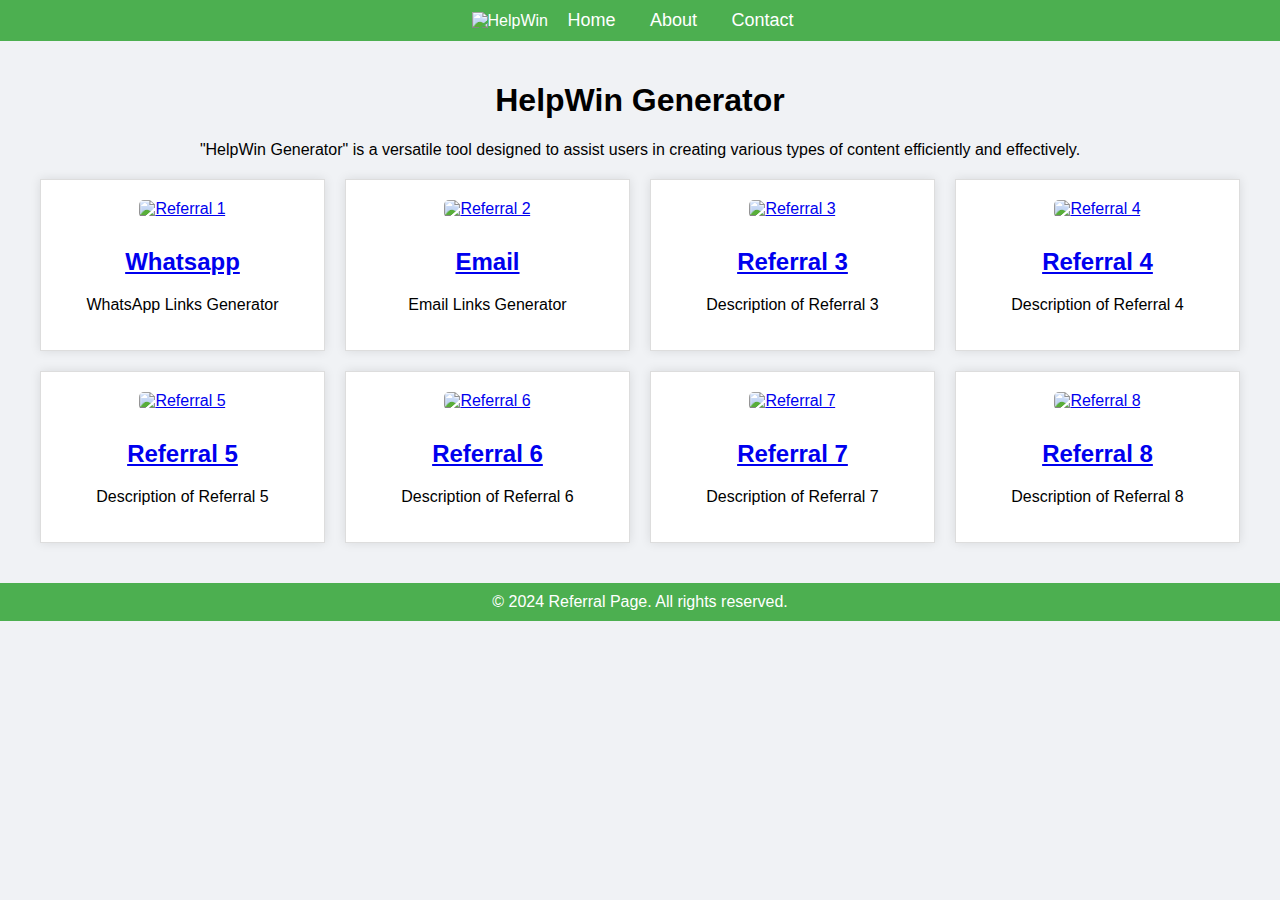
==== index.html @ d17141bf "Update index.html" ====
<!DOCTYPE html>
<html lang="en">
<head>
    <meta charset="UTF-8">
    <meta name="viewport" content="width=device-width, initial-scale=1.0">
    <title>HelpWin Generator</title>
    <style>
        body {
            font-family: Arial, sans-serif;
            padding: 0;
            margin: 0;
            background-color: #f0f2f5;
        }
        header {
            background-color: #4CAF50;
            color: white;
            padding: 10px 0;
            text-align: center;
        }
        header img {
            height: 50px;
            vertical-align: middle;
        }
        header nav {
            display: inline-block;
            vertical-align: middle;
        }
        header nav a {
            color: white;
            text-decoration: none;
            margin: 0 15px;
            font-size: 18px;
        }
        .container {
            padding: 20px;
            max-width: 1200px;
            margin: 0 auto; /* Center the container */
        }
        .boxes {
            display: grid;
            grid-template-columns: repeat(auto-fill, minmax(250px, 1fr));
            gap: 20px;
            margin-top: 20px;
        }
        .box {
            background-color: #ffffff;
            border: 1px solid #ddd;
            padding: 20px;
            text-align: center;
            box-shadow: 0 0 10px rgba(0, 0, 0, 0.1);
            transition: transform 0.3s ease;
            position: relative;
        }
        .box:hover {
            transform: translateY(-5px);
        }
        .box img {
            max-width: 100%;
            height: auto;
            margin-bottom: 10px;
            border-radius: 5px;
            cursor: pointer;
        }
        .box h2 {
            cursor: pointer;
        }
        footer {
            background-color: #4CAF50;
            color: white;
            text-align: center;
            padding: 10px 0;
            margin-top: 20px;
        }

        /* Responsive adjustments */
        @media (max-width: 768px) {
            .boxes {
                grid-template-columns: repeat(2, 1fr);
            }
        }

        @media (max-width: 480px) {
            .boxes {
                grid-template-columns: 1fr;
            }
        }
    </style>
</head>
<body>
    <header>
        <img src="https://www.helpwin.net/helpwin.svg" alt="HelpWin">
        <nav>
            <a href="https://www.helpwin.net">Home</a>
            <a href="#about">About</a>
            <a href="https://www.helpwin.net/contact">Contact</a>
        </nav>
    </header>
    <div class="container">
        <center><h1>HelpWin Generator</h1></center>
        <center><p>"HelpWin Generator" is a versatile tool designed to assist users in creating various types of content efficiently and effectively.</p></center>
        <div class="boxes">
            <div class="box">
                <a href="https://www.helpwin.net/whatsapp" target="_blank">
                    <img src="https://www.helpwin.net/whatsapp.jpg" alt="Referral 1">
                    <h2>Whatsapp</h2>
                </a>
                <p>WhatsApp Links Generator</p>
            </div>
            <div class="box">
                <a href="https://www.helpwin.net/email" target="_blank">
                    <img src="https://www.helpwin.net/email.jpg" alt="Referral 2">
                    <h2>Email</h2>
                </a>
                <p>Email Links Generator</p>
            </div>
            <div class="box">
                <a href="https://www.example.com/referral3" target="_blank">
                    <img src="https://via.placeholder.com/150" alt="Referral 3">
                    <h2>Referral 3</h2>
                </a>
                <p>Description of Referral 3</p>
            </div>
            <div class="box">
                <a href="https://www.example.com/referral4" target="_blank">
                    <img src="https://via.placeholder.com/150" alt="Referral 4">
                    <h2>Referral 4</h2>
                </a>
                <p>Description of Referral 4</p>
            </div>
            <div class="box">
                <a href="https://www.example.com/referral5" target="_blank">
                    <img src="https://via.placeholder.com/150" alt="Referral 5">
                    <h2>Referral 5</h2>
                </a>
                <p>Description of Referral 5</p>
            </div>
            <div class="box">
                <a href="https://www.example.com/referral6" target="_blank">
                    <img src="https://via.placeholder.com/150" alt="Referral 6">
                    <h2>Referral 6</h2>
                </a>
                <p>Description of Referral 6</p>
            </div>
            <div class="box">
                <a href="https://www.example.com/referral7" target="_blank">
                    <img src="https://via.placeholder.com/150" alt="Referral 7">
                    <h2>Referral 7</h2>
                </a>
                <p>Description of Referral 7</p>
            </div>
            <div class="box">
                <a href="https://www.example.com/referral8" target="_blank">
                    <img src="https://via.placeholder.com/150" alt="Referral 8">
                    <h2>Referral 8</h2>
                </a>
                <p>Description of Referral 8</p>
            </div>
        </div>
    </div>
    <footer>
        &copy; 2024 Referral Page. All rights reserved.
    </footer>
</body>
</html>
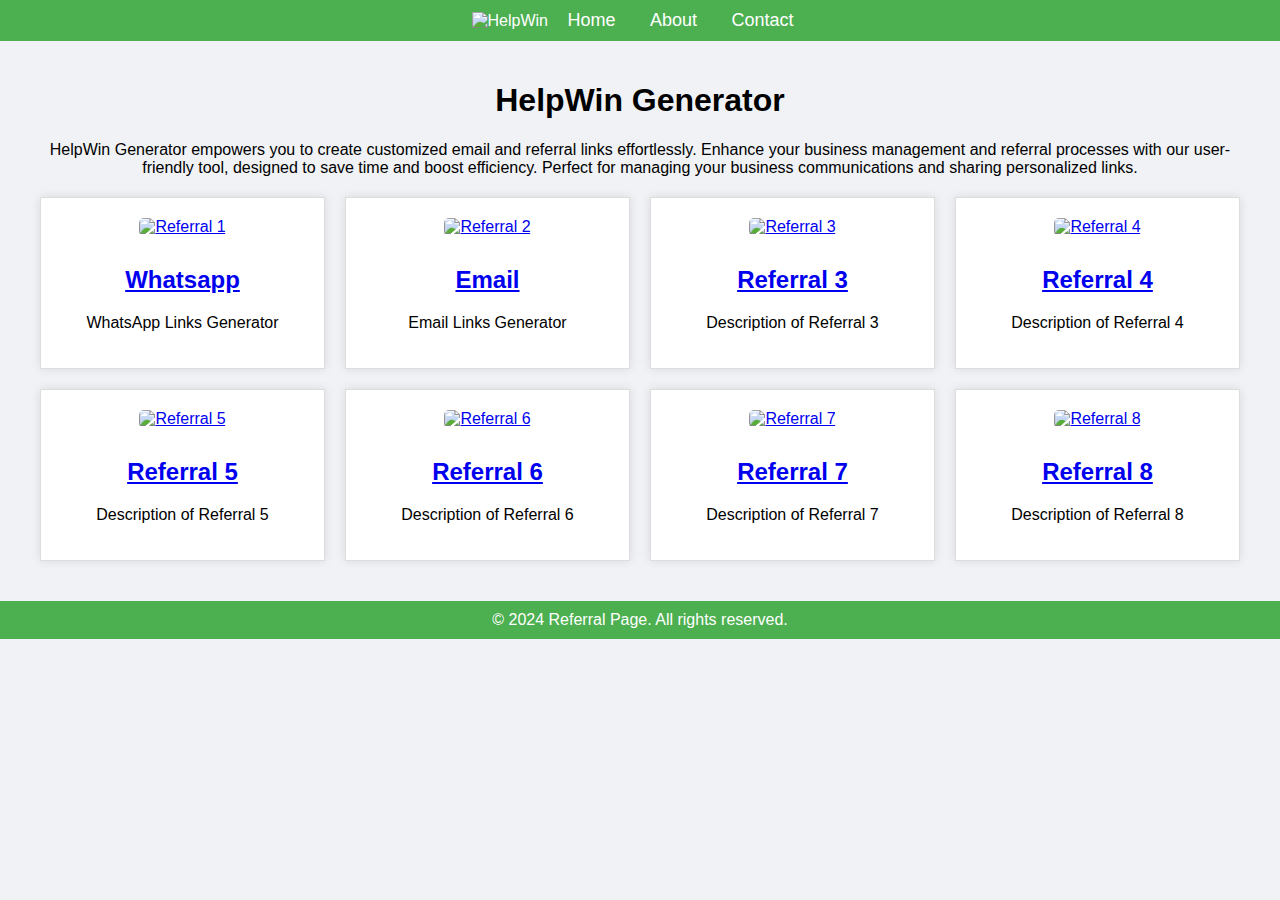
==== commit b2ae6aee: "Update index.html" ====
--- a/index.html
+++ b/index.html
@@ -97,7 +97,7 @@
     </header>
     <div class="container">
         <center><h1>HelpWin Generator</h1></center>
-        <center><p>"HelpWin Generator" is a versatile tool designed to assist users in creating various types of content efficiently and effectively.</p></center>
+        <center><p>HelpWin Generator empowers you to create customized email and referral links effortlessly. Enhance your business management and referral processes with our user-friendly tool, designed to save time and boost efficiency. Perfect for managing your business communications and sharing personalized links.</p></center>
         <div class="boxes">
             <div class="box">
                 <a href="https://www.helpwin.net/whatsapp" target="_blank">
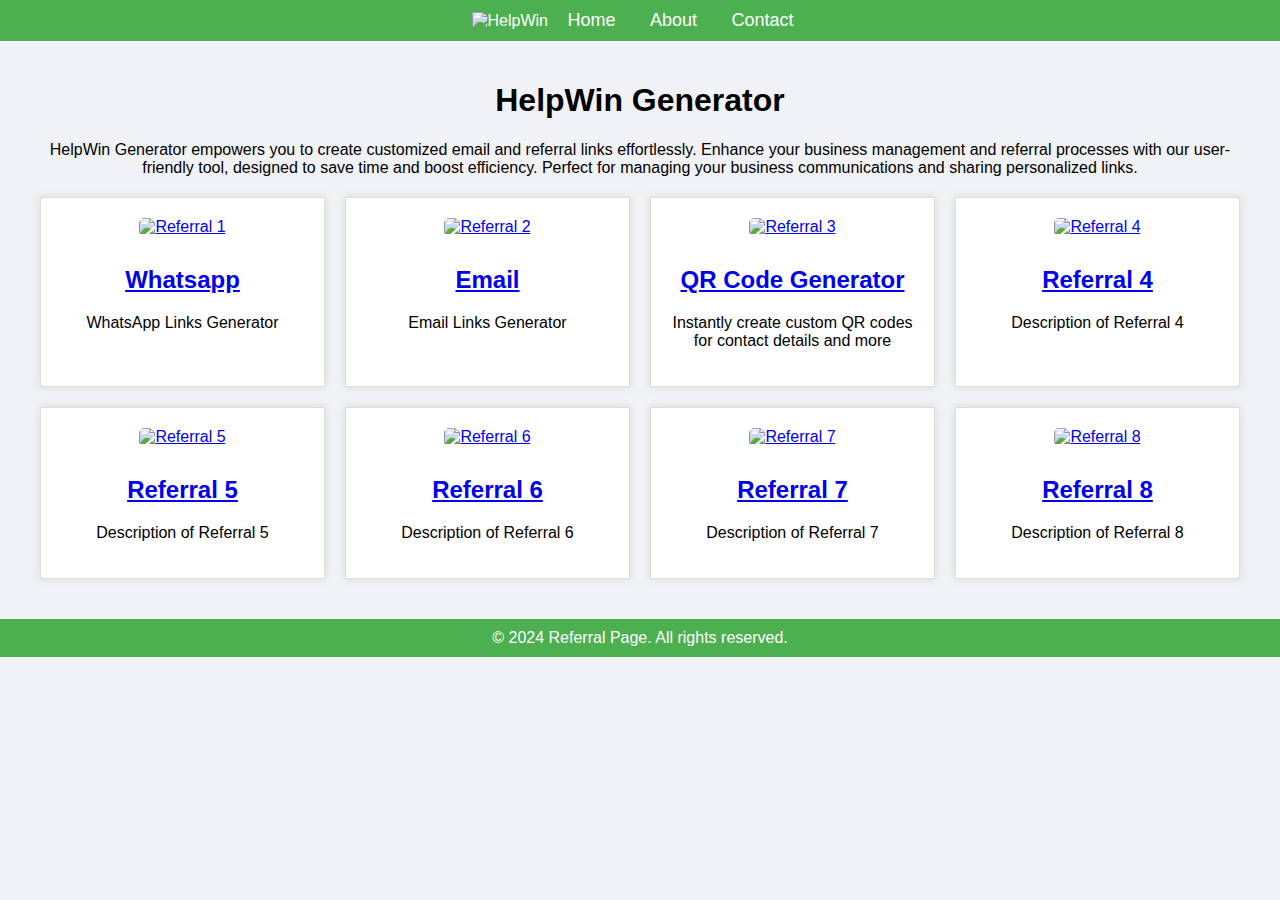
==== commit f5723da5: "Update index.html" ====
--- a/index.html
+++ b/index.html
@@ -114,11 +114,11 @@
                 <p>Email Links Generator</p>
             </div>
             <div class="box">
-                <a href="https://www.example.com/referral3" target="_blank">
-                    <img src="https://via.placeholder.com/150" alt="Referral 3">
-                    <h2>Referral 3</h2>
+                <a href="https://www.helpwin.net/qrcode" target="_blank">
+                    <img src="https://www.helpwin.net/qrcode.jpg" alt="Referral 3">
+                    <h2>QR Code Generator</h2>
                 </a>
-                <p>Description of Referral 3</p>
+                <p>Instantly create custom QR codes for contact details and more</p>
             </div>
             <div class="box">
                 <a href="https://www.example.com/referral4" target="_blank">
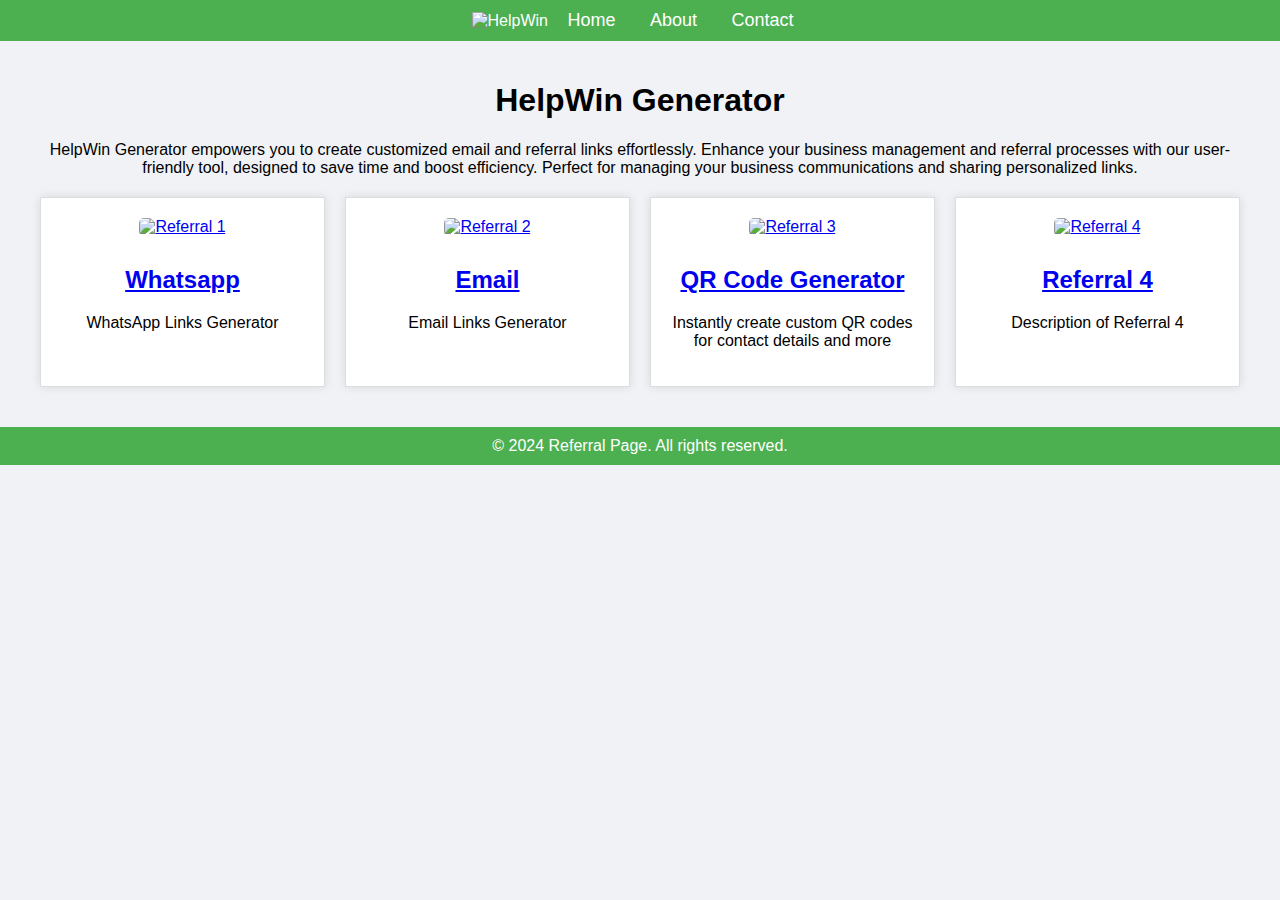
==== commit 1eba9bce: "Update index.html" ====
--- a/index.html
+++ b/index.html
@@ -127,34 +127,6 @@
                 </a>
                 <p>Description of Referral 4</p>
             </div>
-            <div class="box">
-                <a href="https://www.example.com/referral5" target="_blank">
-                    <img src="https://via.placeholder.com/150" alt="Referral 5">
-                    <h2>Referral 5</h2>
-                </a>
-                <p>Description of Referral 5</p>
-            </div>
-            <div class="box">
-                <a href="https://www.example.com/referral6" target="_blank">
-                    <img src="https://via.placeholder.com/150" alt="Referral 6">
-                    <h2>Referral 6</h2>
-                </a>
-                <p>Description of Referral 6</p>
-            </div>
-            <div class="box">
-                <a href="https://www.example.com/referral7" target="_blank">
-                    <img src="https://via.placeholder.com/150" alt="Referral 7">
-                    <h2>Referral 7</h2>
-                </a>
-                <p>Description of Referral 7</p>
-            </div>
-            <div class="box">
-                <a href="https://www.example.com/referral8" target="_blank">
-                    <img src="https://via.placeholder.com/150" alt="Referral 8">
-                    <h2>Referral 8</h2>
-                </a>
-                <p>Description of Referral 8</p>
-            </div>
         </div>
     </div>
     <footer>
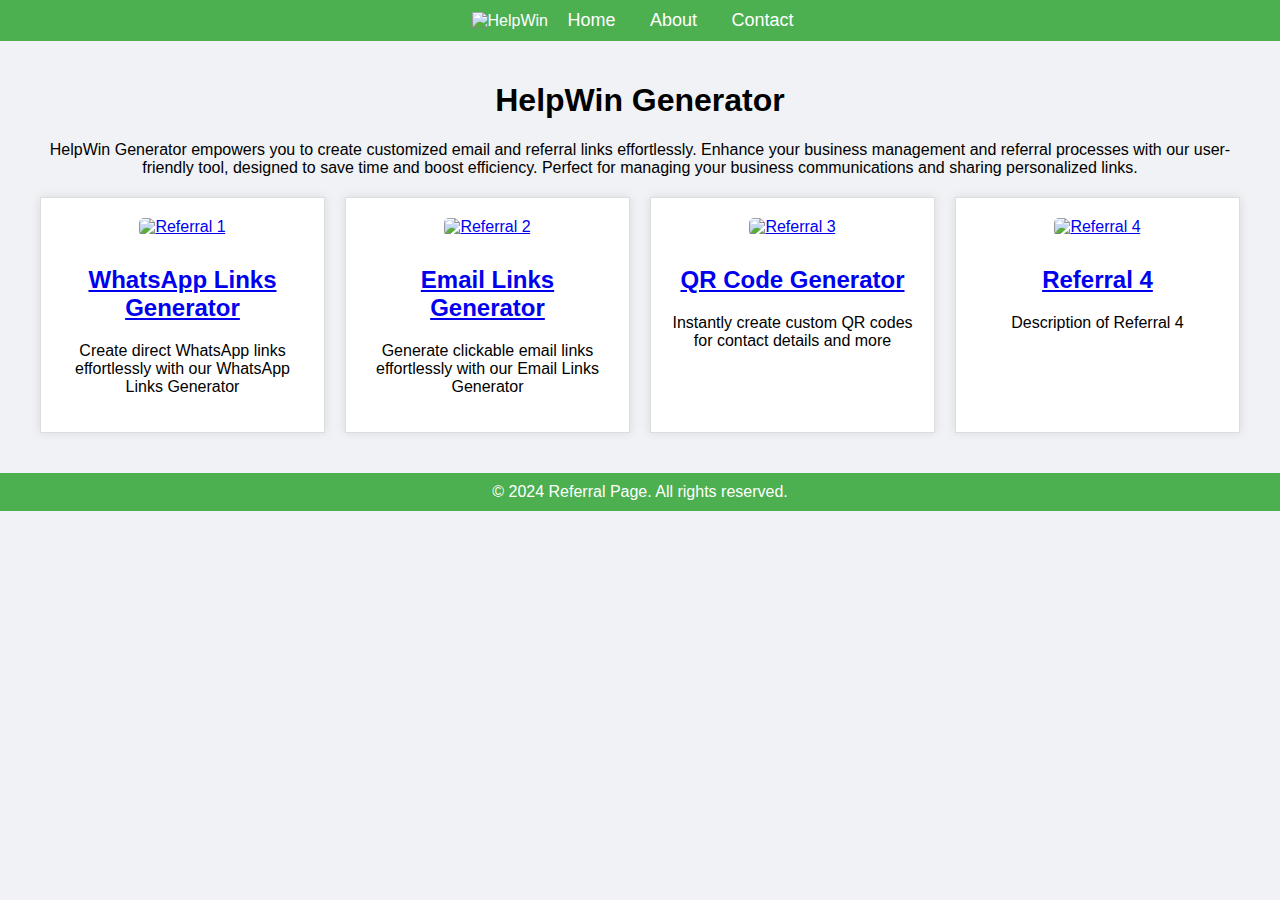
==== commit 3ad7cff8: "Update index.html" ====
--- a/index.html
+++ b/index.html
@@ -102,16 +102,16 @@
             <div class="box">
                 <a href="https://www.helpwin.net/whatsapp" target="_blank">
                     <img src="https://www.helpwin.net/whatsapp.jpg" alt="Referral 1">
-                    <h2>Whatsapp</h2>
+                    <h2>WhatsApp Links Generator</h2>
                 </a>
-                <p>WhatsApp Links Generator</p>
+                <p>Create direct WhatsApp links effortlessly with our WhatsApp Links Generator</p>
             </div>
             <div class="box">
                 <a href="https://www.helpwin.net/email" target="_blank">
                     <img src="https://www.helpwin.net/email.jpg" alt="Referral 2">
-                    <h2>Email</h2>
+                    <h2>Email Links Generator</h2>
                 </a>
-                <p>Email Links Generator</p>
+                <p>Generate clickable email links effortlessly with our Email Links Generator</p>
             </div>
             <div class="box">
                 <a href="https://www.helpwin.net/qrcode" target="_blank">
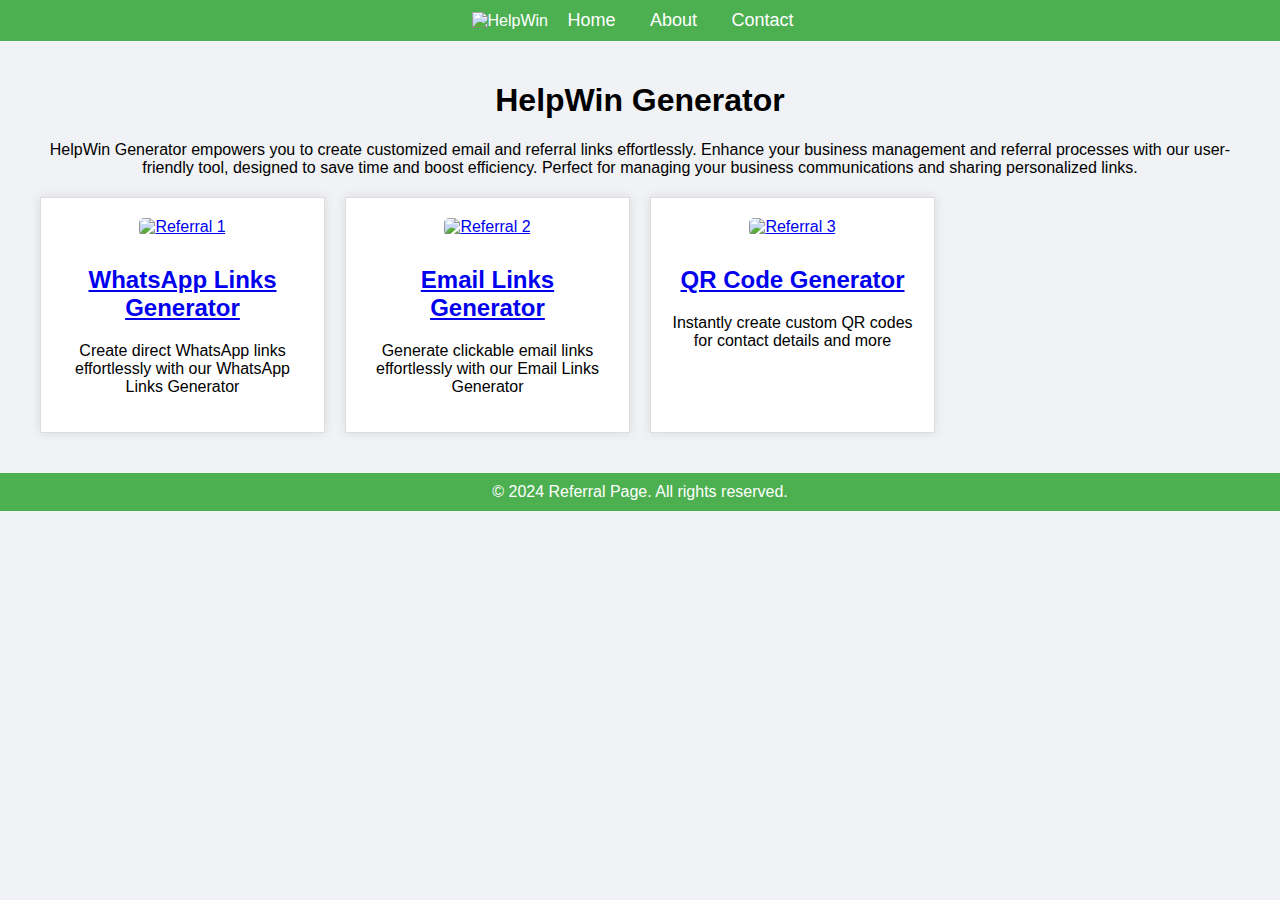
==== commit 445a24f3: "Update index.html" ====
--- a/index.html
+++ b/index.html
@@ -120,13 +120,7 @@
                 </a>
                 <p>Instantly create custom QR codes for contact details and more</p>
             </div>
-            <div class="box">
-                <a href="https://www.example.com/referral4" target="_blank">
-                    <img src="https://via.placeholder.com/150" alt="Referral 4">
-                    <h2>Referral 4</h2>
-                </a>
-                <p>Description of Referral 4</p>
-            </div>
+            
         </div>
     </div>
     <footer>
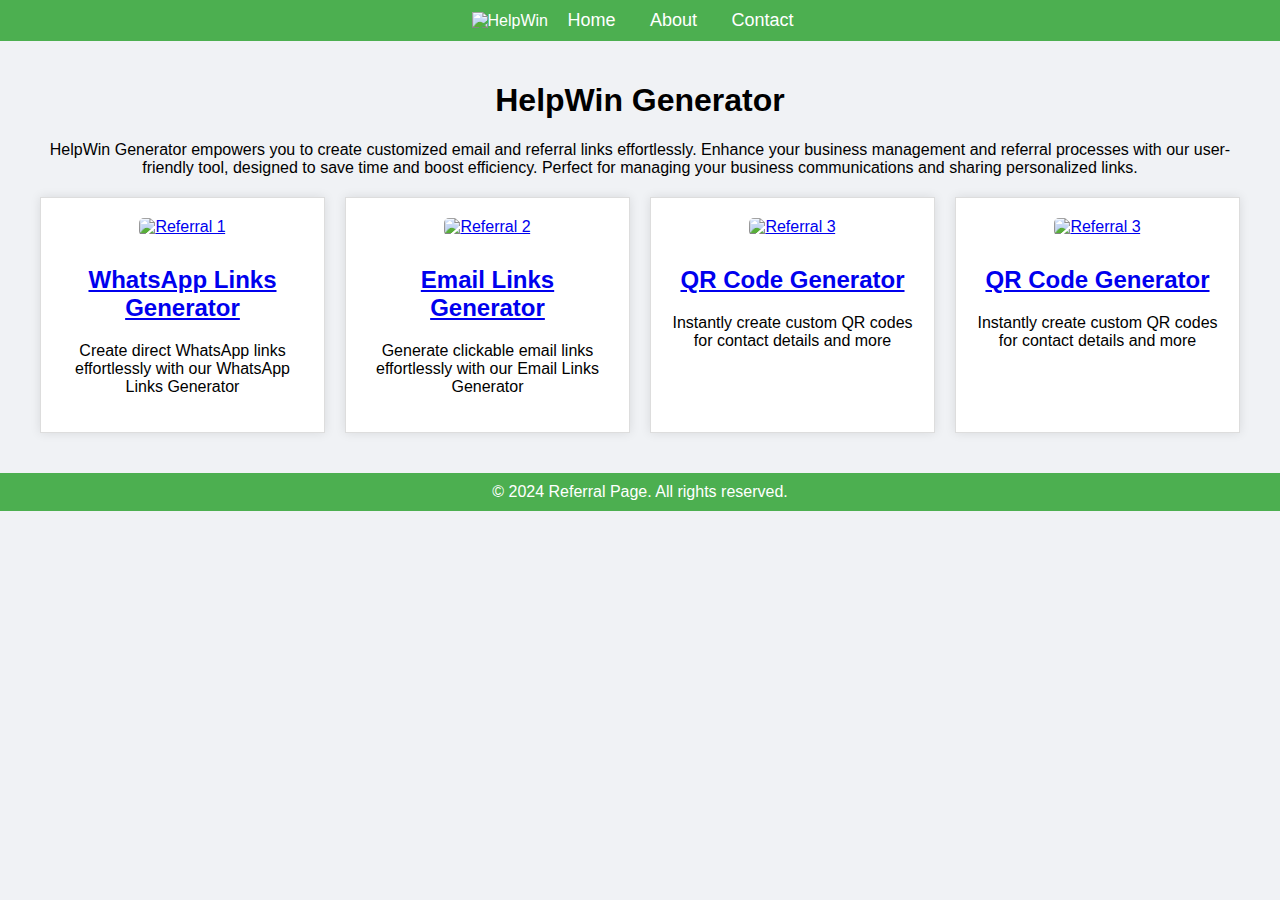
==== commit 9526c815: "Update index.html" ====
--- a/index.html
+++ b/index.html
@@ -120,7 +120,13 @@
                 </a>
                 <p>Instantly create custom QR codes for contact details and more</p>
             </div>
-            
+            <div class="box">
+                <a href="https://www.helpwin.net/qrcode" target="_blank">
+                    <img src="https://www.helpwin.net/qrcode.jpg" alt="Referral 3">
+                    <h2>QR Code Generator</h2>
+                </a>
+                <p>Instantly create custom QR codes for contact details and more</p>
+            </div>
         </div>
     </div>
     <footer>
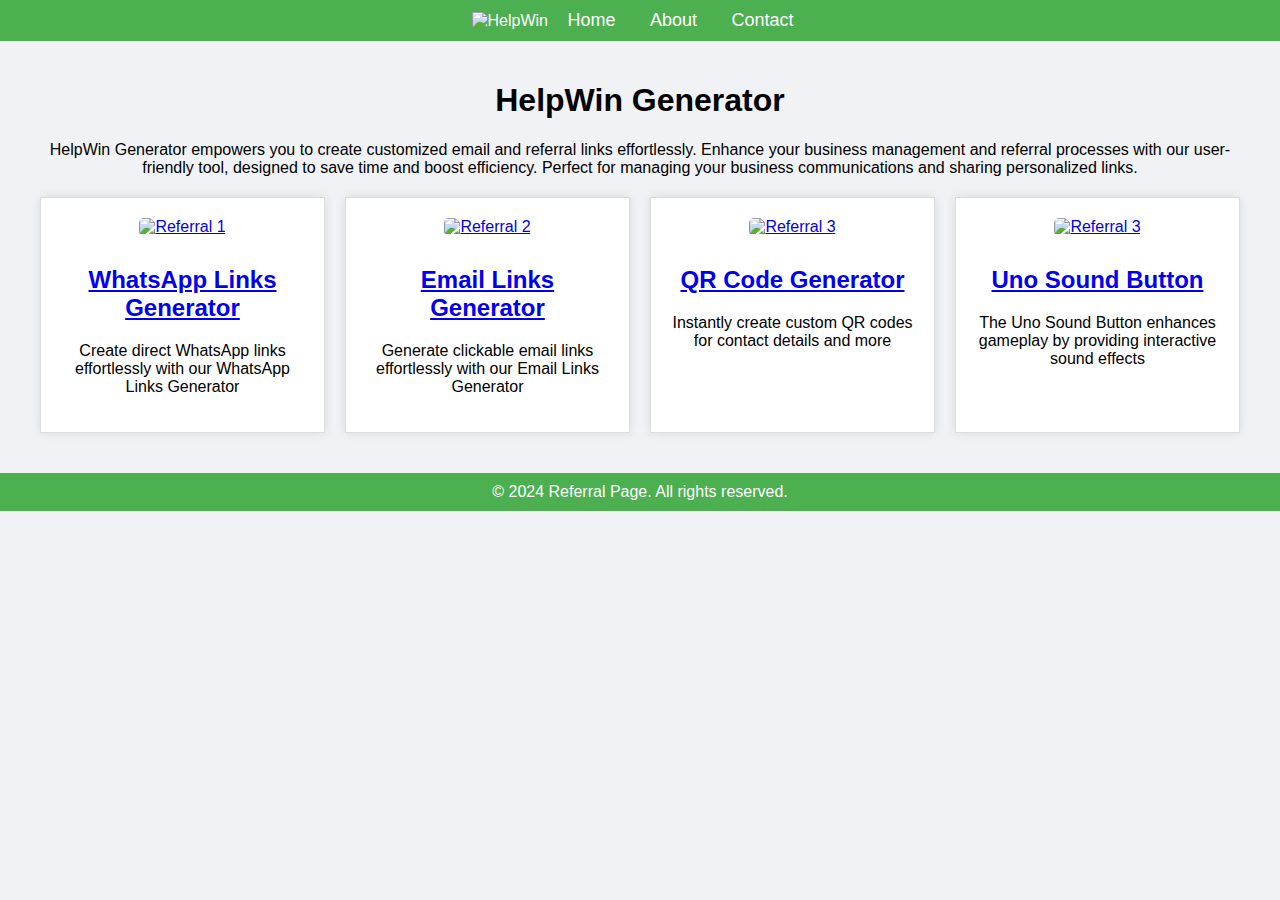
==== commit 253ccbd8: "Update index.html" ====
--- a/index.html
+++ b/index.html
@@ -121,11 +121,11 @@
                 <p>Instantly create custom QR codes for contact details and more</p>
             </div>
             <div class="box">
-                <a href="https://www.helpwin.net/qrcode" target="_blank">
-                    <img src="https://www.helpwin.net/qrcode.jpg" alt="Referral 3">
-                    <h2>QR Code Generator</h2>
+                <a href="https://www.helpwin.net/uno" target="_blank">
+                    <img src="https://www.helpwin.net/uno1.jpg" alt="Referral 3">
+                    <h2>Uno Sound Button</h2>
                 </a>
-                <p>Instantly create custom QR codes for contact details and more</p>
+                <p>The Uno Sound Button enhances gameplay by providing interactive sound effects</p>
             </div>
         </div>
     </div>
